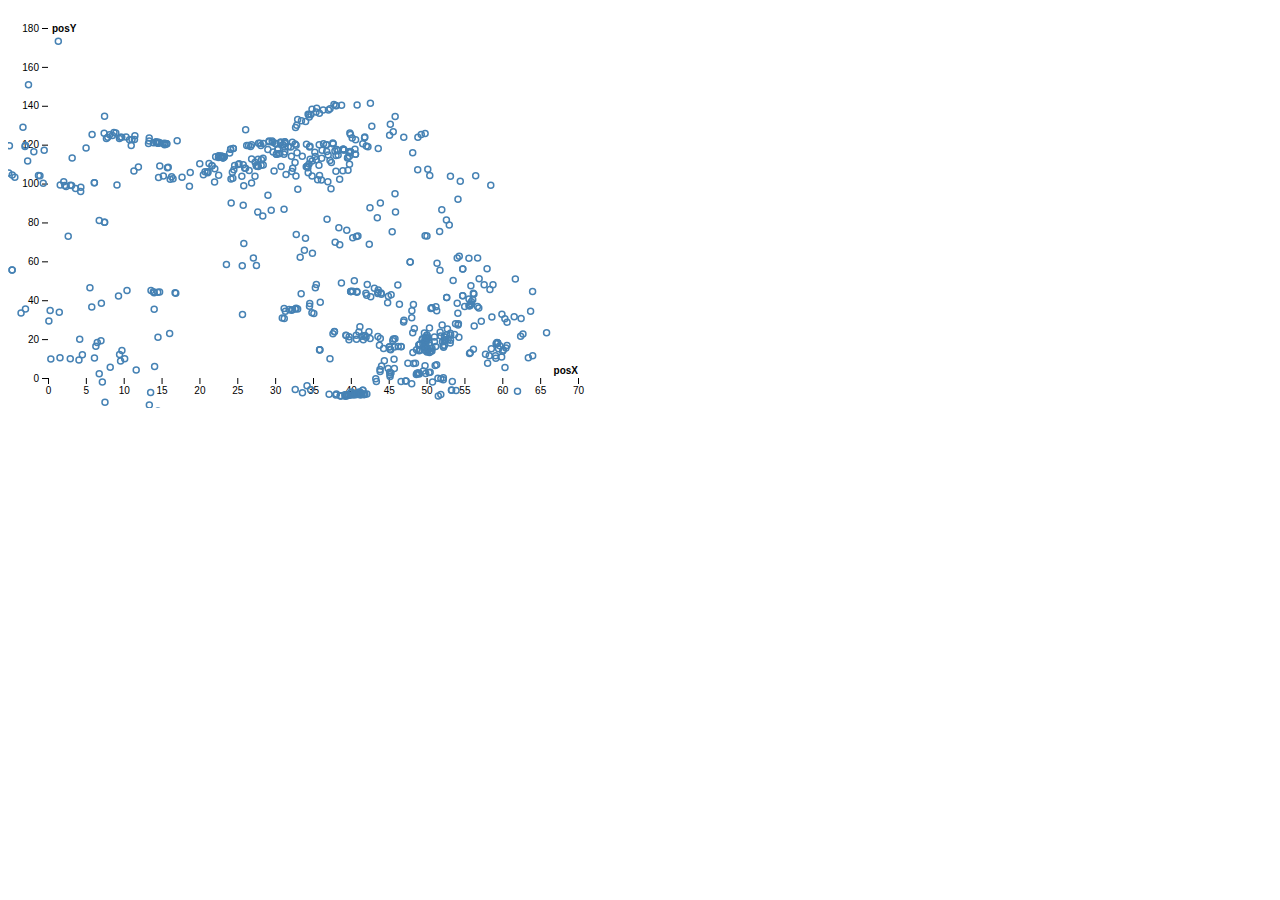
==== home.html @ b1012573 "first commit" ====
<!DOCTYPE html>
<html lang="en">
<head>
    <meta charset="UTF-8">
    <meta name="viewport" content="width=device-width, initial-scale=1.0">
    <title>D3.test</title>
    <script src="d3.v7.js"></script>
    <style>
        .cursor-label {
        position: absolute;
        bottom: 10px; /* Adjust as needed */
        right: 10px; /* Adjust as needed */
        pointer-events: none;
        font-size: 12px;
        background-color: rgba(255, 255, 255, 0);
        border: 1px solid #ccc;
        padding: 5px;
        opacity: 0;
    }
    </style>
</head>
<body>
    <div id="chart"></div>
    <div id="second-chart"></div>
    <ul id="selected-list"></ul>

    <script>
        d3.csv("MOCK_DATA.csv").then(data => {
            const width = 600;
            const height = 400;
            const width2 = 300;
            const height2 = 200;
            const marginTop = 20;
            const marginRight = 30;
            const marginBottom = 30;
            const marginLeft = 40;

            const x = d3.scaleLinear()
                .domain([0, d3.max(data, d => +d.posX)]).nice()
                .range([marginLeft, width - marginRight])
                .unknown(marginLeft);

            const y = d3.scaleLinear()
                .domain([0, d3.max(data, d => +d.posY)]).nice()
                .range([height - marginBottom, marginTop])
                .unknown(height - marginBottom);

            const svg = d3.select("#chart").append("svg")
                .attr("width", width)
                .attr("height", height);

            svg.append("g")
                .attr("transform", `translate(0,${height - marginBottom})`)
                .call(d3.axisBottom(x))
                .call(g => g.select(".domain").remove())
                .call(g => g.append("text")
                    .attr("x", width - marginRight)
                    .attr("y", -4)
                    .attr("fill", "#000")
                    .attr("font-weight", "bold")
                    .attr("text-anchor", "end")
                    .text("posX"));

            svg.append("g")
                .attr("transform", `translate(${marginLeft},0)`)
                .call(d3.axisLeft(y))
                .call(g => g.select(".domain").remove())
                .call(g => g.select(".tick:last-of-type text").clone()
                    .attr("x", 4)
                    .attr("text-anchor", "start")
                    .attr("font-weight", "bold")
                    .text("posY"));

            const dot = svg.append("g")
                .attr("fill", "none")
                .attr("stroke", "steelblue")
                .attr("stroke-width", 1.5)
                .selectAll("circle")
                .data(data)
                .join("circle")
                .attr("transform", d => `translate(${x(+d.posX)},${y(+d.posY)})`)
                .attr("r", 3);

            const secondSvg = d3.select("#second-chart").append("svg")
                .attr("width", width)
                .attr("height", height);

            const cursorLabel = d3.select("body").append("div")
                .attr("class", "cursor-label")
                .style("opacity", 0);

            svg.call(d3.brush().on("start brush end", ({selection}) => {
                let value = [];
                if (selection) {
                    const [[x0, y0], [x1, y1]] = selection;
                    value = dot
                        .style("stroke", "gray")
                        .filter(d => x0 <= x(+d.posX) && x(+d.posX) < x1
                                && y0 <= y(+d.posY) && y(+d.posY) < y1)
                        .style("stroke", "steelblue")
                        .data();

                    updateSecondChart(value);
                } else {
                    dot.style("stroke", "steelblue");
                }

                // You can use 'value' to get the selected data points
                console.log(value);
            }));

            

            function updateSecondChart(selectedData) {
                // Clear existing content
                secondSvg.selectAll("*").remove();

                // Add selected points to the second chart
                secondSvg.selectAll("circle")
                    .data(selectedData)
                    .enter().append("circle")
                    .attr("cx", d => x(+d.posX))
                    .attr("cy", d => y(+d.value))
                    .attr("r", 3)
                    .attr("fill", "red")
                    .on("mousemove", function(d) {
                    const [xPos, yPos] = d3.pointer(this);
                    console.log();
                    cursorLabel.style("left", (xPos + 10) + "px")
                        .style("top", (yPos - 20) + "px")
                        .style("opacity", 1)
                        .html(`name: ${d.target.__data__.blast_name}<br/>date: ${d.target.__data__.date}<br/>value: ${d.target.__data__.value}<br/>posX: ${d.target.__data__.posX}<br/>posY: ${d.target.__data__.posY}<br/>blast_code: ${d.target.__data__.blast_code}`);
                    });

                updateSelectedList(selectedData);

            }
            function updateSelectedList(selectedData) {
                const selectedList = d3.select("#selected-list");

                // Clear existing content
                selectedList.selectAll("li").remove();

                // Add new list items for selected data points
                selectedList.selectAll("li")
                    .data(selectedData)
                    .enter().append("li")
                    .html(d => `name: ${d.blast_name}, date: ${d.date}, value: ${d.value}, posX: ${d.posX}, posY: ${d.posY}, blast_code: ${d.blast_code}`);
            }
        });
    </script>
</body>
</html>
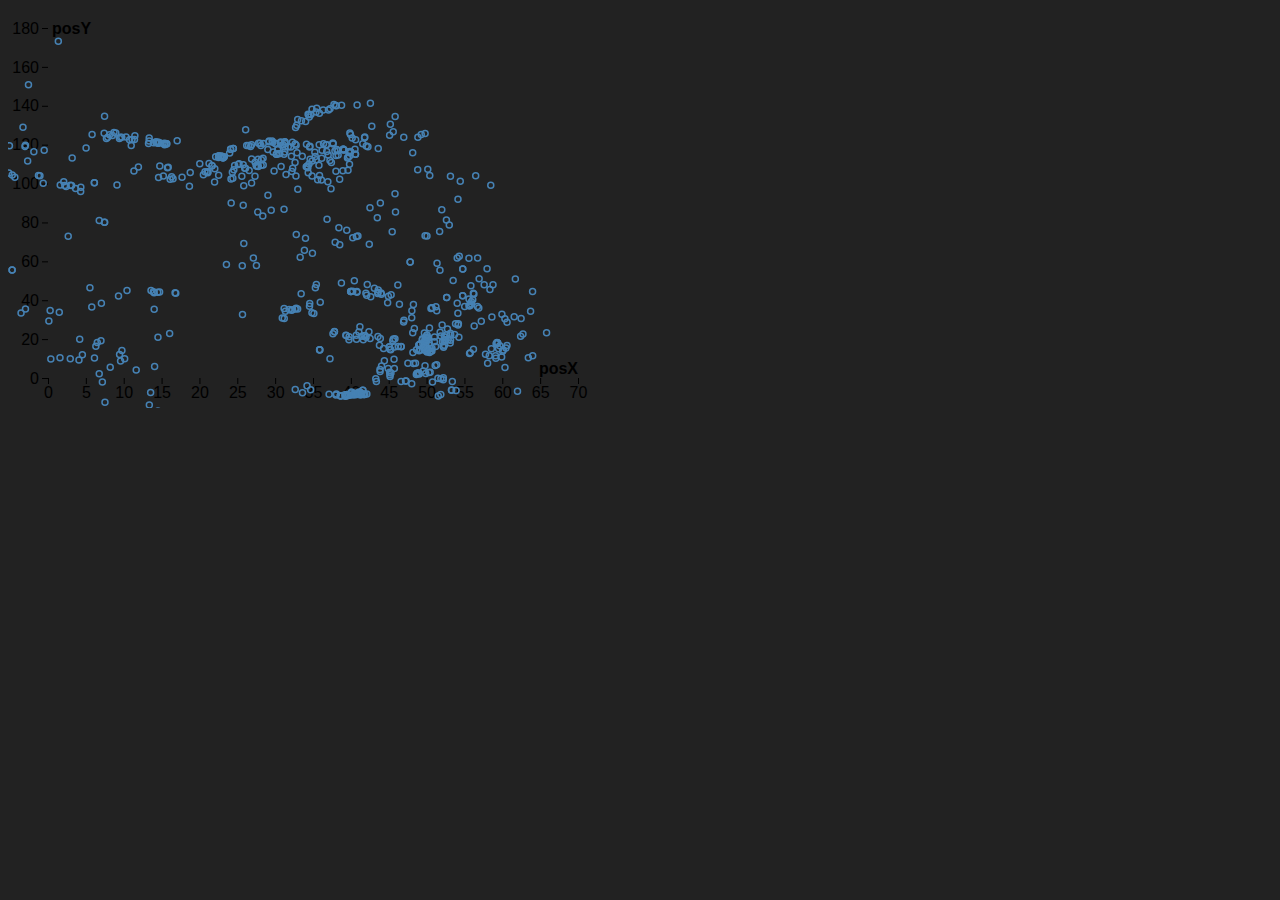
==== commit 19d7823b: "style update" ====
--- a/home.html
+++ b/home.html
@@ -5,19 +5,7 @@
     <meta name="viewport" content="width=device-width, initial-scale=1.0">
     <title>D3.test</title>
     <script src="d3.v7.js"></script>
-    <style>
-        .cursor-label {
-        position: absolute;
-        bottom: 10px; /* Adjust as needed */
-        right: 10px; /* Adjust as needed */
-        pointer-events: none;
-        font-size: 12px;
-        background-color: rgba(255, 255, 255, 0);
-        border: 1px solid #ccc;
-        padding: 5px;
-        opacity: 0;
-    }
-    </style>
+    <link rel="stylesheet" href="style.css">
 </head>
 <body>
     <div id="chart"></div>
@@ -122,7 +110,7 @@
                     .attr("cx", d => x(+d.posX))
                     .attr("cy", d => y(+d.value))
                     .attr("r", 3)
-                    .attr("fill", "red")
+                    .attr("fill", "#FF6961")
                     .on("mousemove", function(d) {
                     const [xPos, yPos] = d3.pointer(this);
                     console.log();
--- a/style.css
+++ b/style.css
@@ -0,0 +1,30 @@
+html *
+{
+   font-size: 1em !important;
+   font-family: Arial !important;
+   background-color: rgb(34, 34, 34);
+}
+
+ul {
+    list-style-type: none;
+    padding: 0;
+}
+
+li {
+    color: black;
+    background-color: #575757; 
+    padding: 5px 10px;
+    margin-bottom: 5px; 
+    border-radius: 5px;
+}
+.cursor-label {
+    position: absolute;
+    top: 10px; /* Adjust as needed */
+    right: 10px; /* Adjust as needed */
+    pointer-events: none;
+    font-size: 12px;
+    background-color: rgb(31, 31, 31);
+    padding: 5px;
+    color: #f0f0f0;
+    border-radius: 10px;
+}